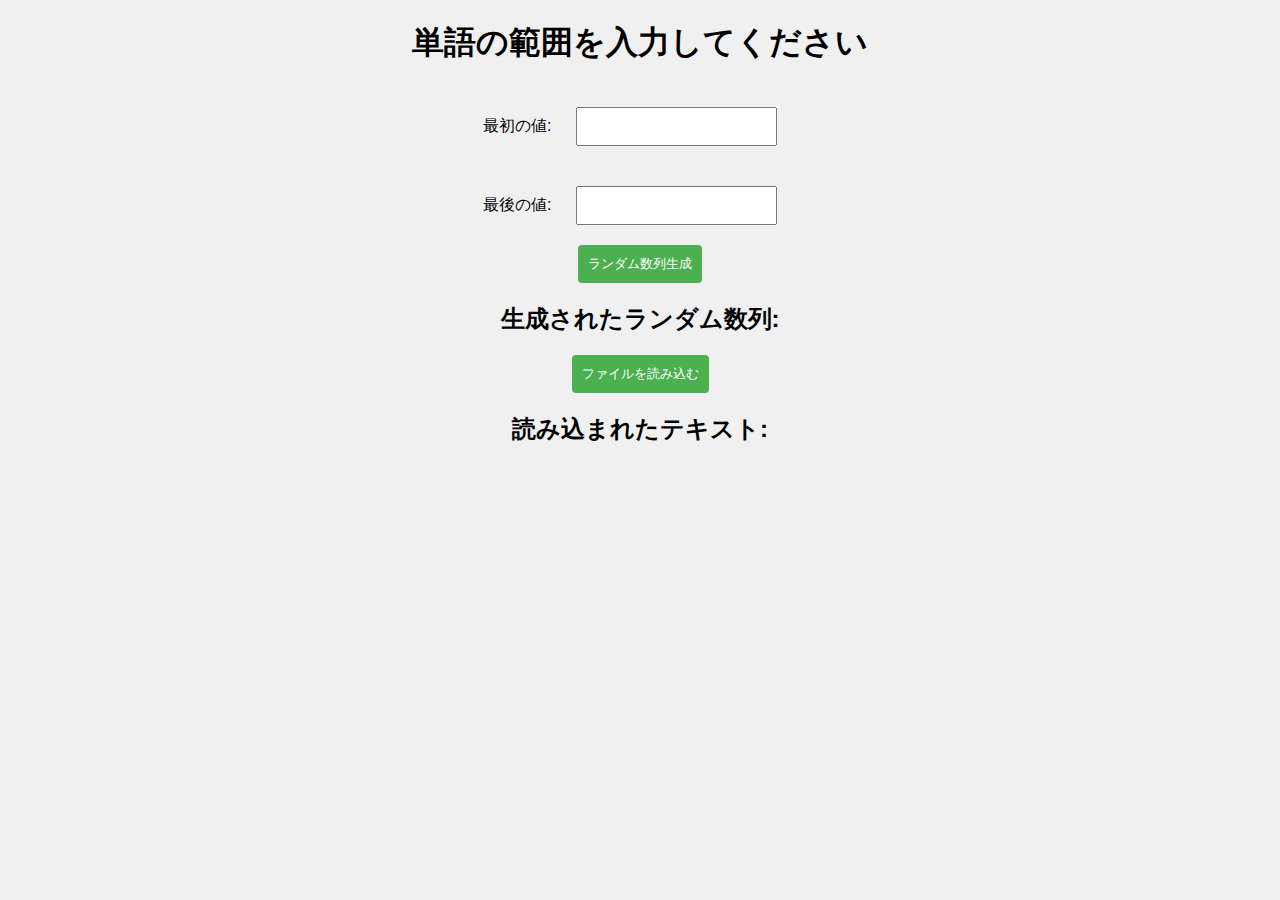
==== target1900.html @ 30ab57ee "Update target1900.html" ====
<!DOCTYPE html>
<head>
    <meta charset="UTF-8">
    <meta name="viewport" content="width=device-width, initial-scale=1.0">
    <title>wordtest_target1900</title>
    <link rel="stylesheet" href="https://pyscript.net/alpha/pyscript.css" />
    <script defer src="https://pyscript.net/alpha/pyscript.js"></script>
    <link rel="stylesheet" href="stylesheet_1900.css">
</head>

<body>
    <h1>単語の範囲を入力してください</h1>
    <form id="rangeForm"><!--formタグはサーバーに送信するのに必要-->
        <label for="start">最初の値:</label>
        <input type="number" id="start" required>
        <br>
        <label for="end">最後の値:</label>
        <input type="number" id="end" required>
        <br>
        <button type="button" onclick="generateRandomNumbers()">ランダム数列生成</button>
    </form>

    <h2>生成されたランダム数列:</h2>
    <div id="result"></div>

    <script>
        function generateRandomNumbers() {
            // 入力値の取得(documentはhtmlの操作に使う接頭辞みたいなやつ)
            var startValue = parseInt(document.getElementById('start').value); //parseIntで数字に変換
            var endValue = parseInt(document.getElementById('end').value);

            // 入力が有効であるか確認
            if (isNaN(startValue) || isNaN(endValue)) {
                alert('有効な数値を入力してください。'); // alertはポップアップ表示めっちゃいい
                return;
            }

            // ランダムな数列の生成(varが配列)
            var uniqueRandomNumbers = getUniqueRandomNumbers(startValue, endValue, 20);
            // 数列をソート
            uniqueRandomNumbers.sort(function(a, b) {
                return a - b;
            });
            // 結果の表示
            document.getElementById('result').textContent = uniqueRandomNumbers.join(', ');
        }

        function getUniqueRandomNumbers(min, max, count) {
            var numbers = [];

            // 利用可能なすべての数値を含む配列を作成
            for (var i = min; i <= max; i++) {
                numbers.push(i);
            }

            // 配列からランダムに数を選んで取り除く
            var result = [];
            for (var j = 0; j < count; j++) {
                var randomIndex = Math.floor(Math.random() * numbers.length);
                var selectedNumber = numbers.splice(randomIndex, 1)[0];
                result.push(selectedNumber);
            }

            return result;
        }
    </script>

    <button onclick="readFile()">ファイルを読み込む</button>

    <h2>読み込まれたテキスト:</h2>
    <pre id="output"></pre>

    <script>
        function readFile() {
            var outputElement = document.getElementById('output');

            // ファイルのパスを指定
            var filePath = 'target1900.txt';

            // XMLHttpRequestを使用してファイルを非同期で読み込む
            var xhr = new XMLHttpRequest();
            xhr.open('GET', filePath, true);
            xhr.onreadystatechange = function() {
                if (xhr.readyState === 4 && xhr.status === 200) {
                    var content = xhr.responseText;
                    outputElement.textContent = content;
                } else if (xhr.status !== 200) {
                    outputElement.textContent = "ファイルの読み込みに失敗しました。";
                }
            };
            xhr.send();
        }
    </script>
</body>
</html>
---- stylesheet_1900.css ----
body {
    font-family: 'Arial', sans-serif;
    margin: 0;
    padding: 0;
    background-color: #f0f0f0;
    text-align: center;
}

header {
    background-color: #333;
    color: white;
    padding: 10px;
    text-align: center;
}

main {
    padding: 20px;
}

input {
    padding: 10px;
    margin: 20px;
}

button {
    padding: 10px;
    background-color: #4CAF50;
    color: white;
    border: none;
    cursor: pointer;
    border-radius: 4px; /*角を丸める*/
}

button:hover {
    background-color: #45a049;
}

#result {
    margin-top: 20px;
    font-size: 18px;
}
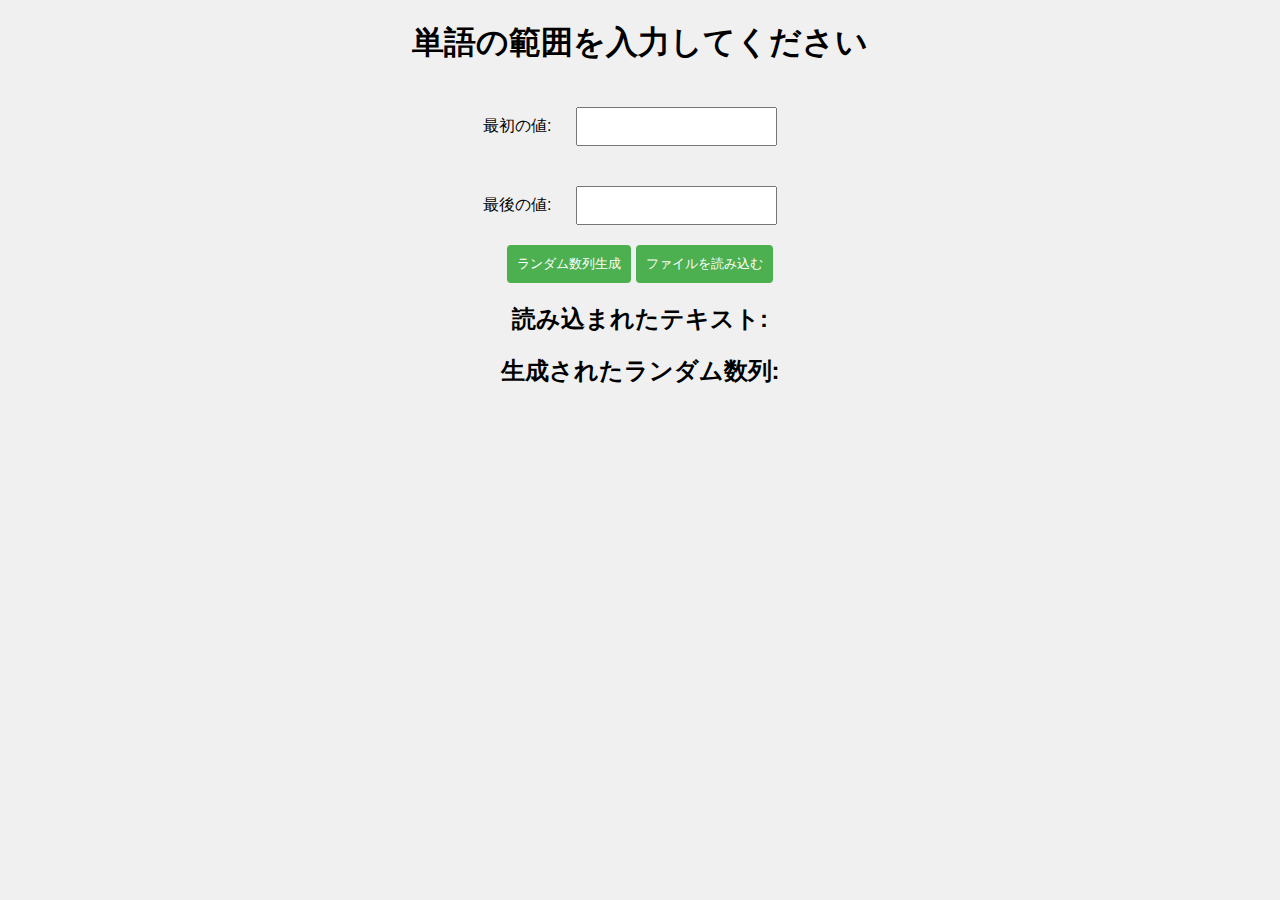
==== commit 0730879f: "Update target1900.html" ====
--- a/target1900.html
+++ b/target1900.html
@@ -18,10 +18,14 @@
         <input type="number" id="end" required>
         <br>
         <button type="button" onclick="generateRandomNumbers()">ランダム数列生成</button>
+        <button onclick="readFile()">ファイルを読み込む</button>
+        <h2>読み込まれたテキスト:</h2>
+        <pre id="output"></pre>
     </form>
 
     <h2>生成されたランダム数列:</h2>
     <div id="result"></div>
+
 
     <script>
         function generateRandomNumbers() {
@@ -63,14 +67,6 @@
 
             return result;
         }
-    </script>
-
-    <button onclick="readFile()">ファイルを読み込む</button>
-
-    <h2>読み込まれたテキスト:</h2>
-    <pre id="output"></pre>
-
-    <script>
         function readFile() {
             var outputElement = document.getElementById('output');
 
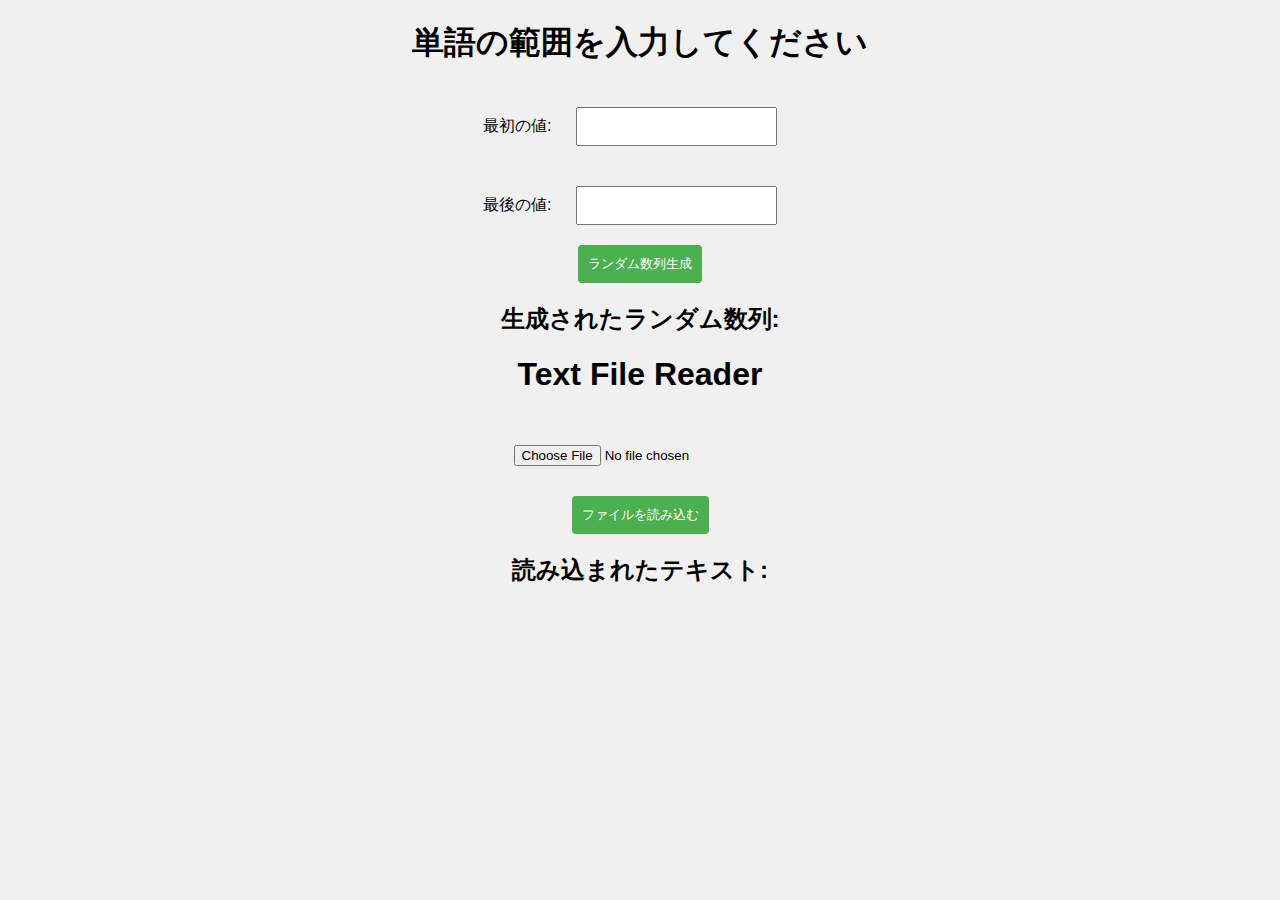
==== commit 445dd64d: "Update target1900.html" ====
--- a/target1900.html
+++ b/target1900.html
@@ -18,14 +18,10 @@
         <input type="number" id="end" required>
         <br>
         <button type="button" onclick="generateRandomNumbers()">ランダム数列生成</button>
-        <button onclick="readFile()">ファイルを読み込む</button>
-        <h2>読み込まれたテキスト:</h2>
-        <pre id="output"></pre>
     </form>
 
     <h2>生成されたランダム数列:</h2>
     <div id="result"></div>
-
 
     <script>
         function generateRandomNumbers() {
@@ -67,24 +63,45 @@
 
             return result;
         }
+    </script>
+    <h1>Text File Reader</h1>
+
+    <input type="file" id="fileInput" accept=".txt">
+    <br>
+    <button onclick="readFile()">ファイルを読み込む</button>
+
+    <h2>読み込まれたテキスト:</h2>
+    <pre id="output"></pre>
+
+    <script>
         function readFile() {
+            var fileInput = document.getElementById('fileInput');
             var outputElement = document.getElementById('output');
 
-            // ファイルのパスを指定
-            var filePath = 'target1900.txt';
+            var file = fileInput.files[0];
+            if (file) {
+                var reader = new FileReader();
 
-            // XMLHttpRequestを使用してファイルを非同期で読み込む
-            var xhr = new XMLHttpRequest();
-            xhr.open('GET', filePath, true);
-            xhr.onreadystatechange = function() {
-                if (xhr.readyState === 4 && xhr.status === 200) {
-                    var content = xhr.responseText;
-                    outputElement.textContent = content;
-                } else if (xhr.status !== 200) {
-                    outputElement.textContent = "ファイルの読み込みに失敗しました。";
-                }
-            };
-            xhr.send();
+                reader.onload = function(e) {
+                    var content = e.target.result;
+
+                    // 各行ごとに分割
+                    var lines = content.split('\n');
+
+                    // 各行を処理
+                    var resultArray = lines.map(function(line) {
+                        var [number, english, japanese, description] = line.split('\t');
+                        return { number, english, japanese, description };
+                    });
+
+                    // 結果を表示
+                    outputElement.textContent = JSON.stringify(resultArray, null, 2);
+                };
+
+                reader.readAsText(file);
+            } else {
+                outputElement.textContent = "ファイルが選択されていません。";
+            }
         }
     </script>
 </body>
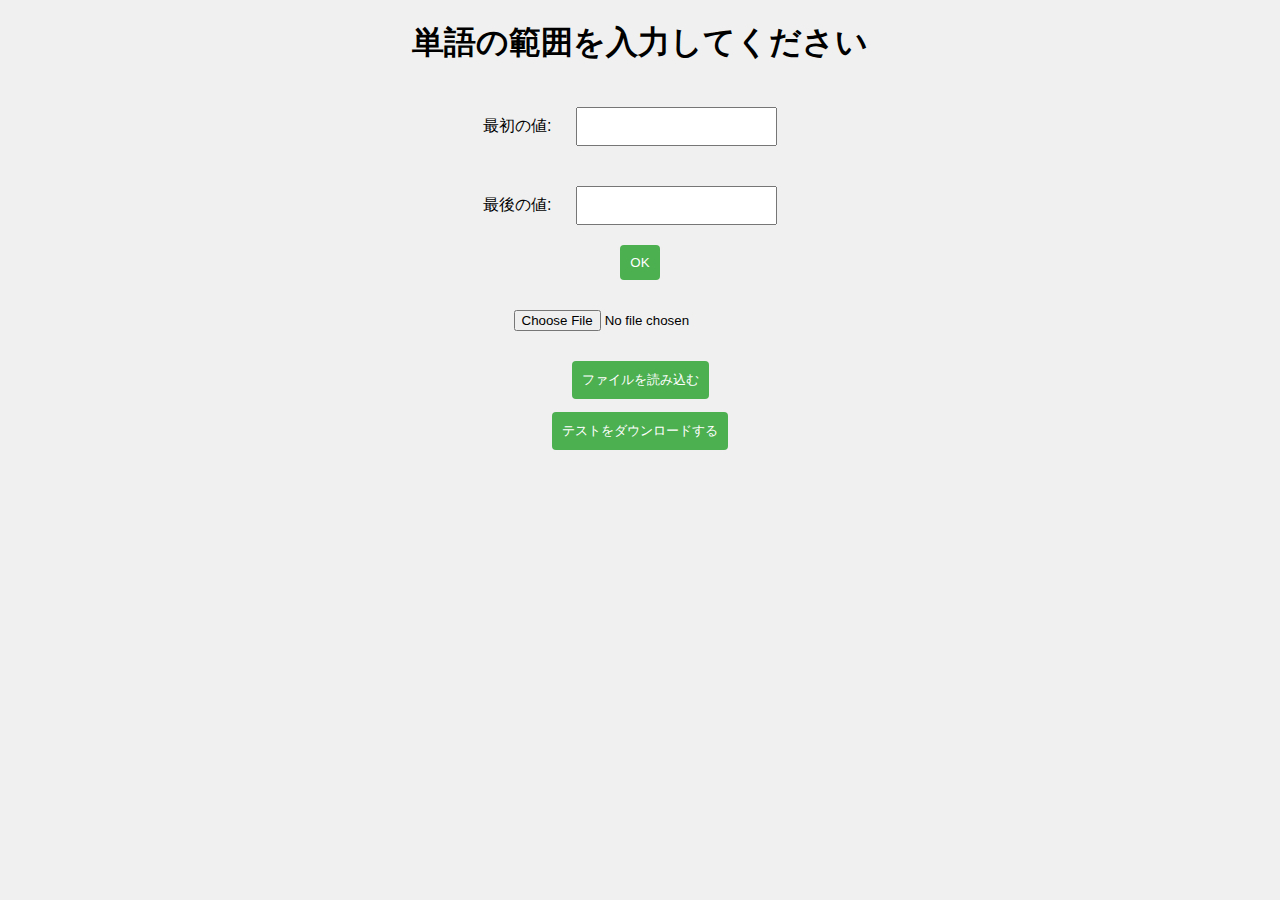
==== commit b4e3a25b: "Update target1900.html" ====
--- a/target1900.html
+++ b/target1900.html
@@ -1,4 +1,5 @@
 <!DOCTYPE html>
+
 <head>
     <meta charset="UTF-8">
     <meta name="viewport" content="width=device-width, initial-scale=1.0">
@@ -17,13 +18,22 @@
         <label for="end">最後の値:</label>
         <input type="number" id="end" required>
         <br>
-        <button type="button" onclick="generateRandomNumbers()">ランダム数列生成</button>
+        <button type="button" onclick="generateRandomNumbers()">OK</button>
     </form>
 
-    <h2>生成されたランダム数列:</h2>
-    <div id="result"></div>
+    <input type="file" id="fileInput" accept=".txt">
+    <br>
+    <button onclick="readFile()">ファイルを読み込む</button>
+    <pre id="output"></pre>
+
+    <form>
+        <button onclick="downloadFile()">テストをダウンロードする</button>
+    </form>
 
     <script>
+        var resultArray;
+        var uniqueRandomNumbers;
+
         function generateRandomNumbers() {
             // 入力値の取得(documentはhtmlの操作に使う接頭辞みたいなやつ)
             var startValue = parseInt(document.getElementById('start').value); //parseIntで数字に変換
@@ -36,13 +46,11 @@
             }
 
             // ランダムな数列の生成(varが配列)
-            var uniqueRandomNumbers = getUniqueRandomNumbers(startValue, endValue, 20);
+            uniqueRandomNumbers = getUniqueRandomNumbers(startValue, endValue, 20);
             // 数列をソート
-            uniqueRandomNumbers.sort(function(a, b) {
+            uniqueRandomNumbers.sort(function (a, b) {
                 return a - b;
             });
-            // 結果の表示
-            document.getElementById('result').textContent = uniqueRandomNumbers.join(', ');
         }
 
         function getUniqueRandomNumbers(min, max, count) {
@@ -63,17 +71,6 @@
 
             return result;
         }
-    </script>
-    <h1>Text File Reader</h1>
-
-    <input type="file" id="fileInput" accept=".txt">
-    <br>
-    <button onclick="readFile()">ファイルを読み込む</button>
-
-    <h2>読み込まれたテキスト:</h2>
-    <pre id="output"></pre>
-
-    <script>
         function readFile() {
             var fileInput = document.getElementById('fileInput');
             var outputElement = document.getElementById('output');
@@ -82,20 +79,20 @@
             if (file) {
                 var reader = new FileReader();
 
-                reader.onload = function(e) {
+                reader.onload = function (e) {
                     var content = e.target.result;
 
                     // 各行ごとに分割
                     var lines = content.split('\n');
 
-                    // 各行を処理
-                    var resultArray = lines.map(function(line) {
-                        var [number, english, japanese, description] = line.split('\t');
-                        return { number, english, japanese, description };
+                    // 各行を処理({}は辞書みたいな感じ)
+                    resultArray = lines.map(function (line) {
+                        var [num, eng, jap, info] = line.split('\t');
+                        return [num, eng, jap, info];
                     });
 
                     // 結果を表示
-                    outputElement.textContent = JSON.stringify(resultArray, null, 2);
+                    outputElement.textContent = 'ファイルの読み込みが完了しました';
                 };
 
                 reader.readAsText(file);
@@ -103,6 +100,38 @@
                 outputElement.textContent = "ファイルが選択されていません。";
             }
         }
+        function downloadFile() {
+            // 対応する英単語を抽出
+            var selectedWords = uniqueRandomNumbers.map(function (sequenceNumber) {
+                var foundObject = resultArray.find(item => item[0] == sequenceNumber.toString());
+                return foundObject ? parseInt(foundObject[0]) + ' ' + ',' + foundObject[1] + ',' + ': _ _ _ _ _ _' : '';
+            });
+
+            // 文字数ごとに改行を挿入
+            var csvContent = "";
+            for (var i = 0; i < 20; i += 2) {
+                csvContent += selectedWords[i];
+                csvContent += ',';
+                csvContent += selectedWords[i + 1];
+                csvContent += '\n';
+            }
+
+            // Blobオブジェクトを生成
+            var blob = new Blob([csvContent], { type: 'text/csv;charset=utf-8' });
+
+            // ダウンロード用のリンクを作成
+            var downloadLink = document.createElement('a');
+            downloadLink.href = URL.createObjectURL(blob);
+            downloadLink.download = 'output.csv';
+
+            // リンクをクリックしてダウンロードを開始
+            downloadLink.click();
+        }
     </script>
 </body>
+
 </html>
+
+<!--選択画面をなくしてファイルの選択から単語帳の選択をするのどっちがいいか，
+    あと作成日とかいる？
+それとサイズの調整-->
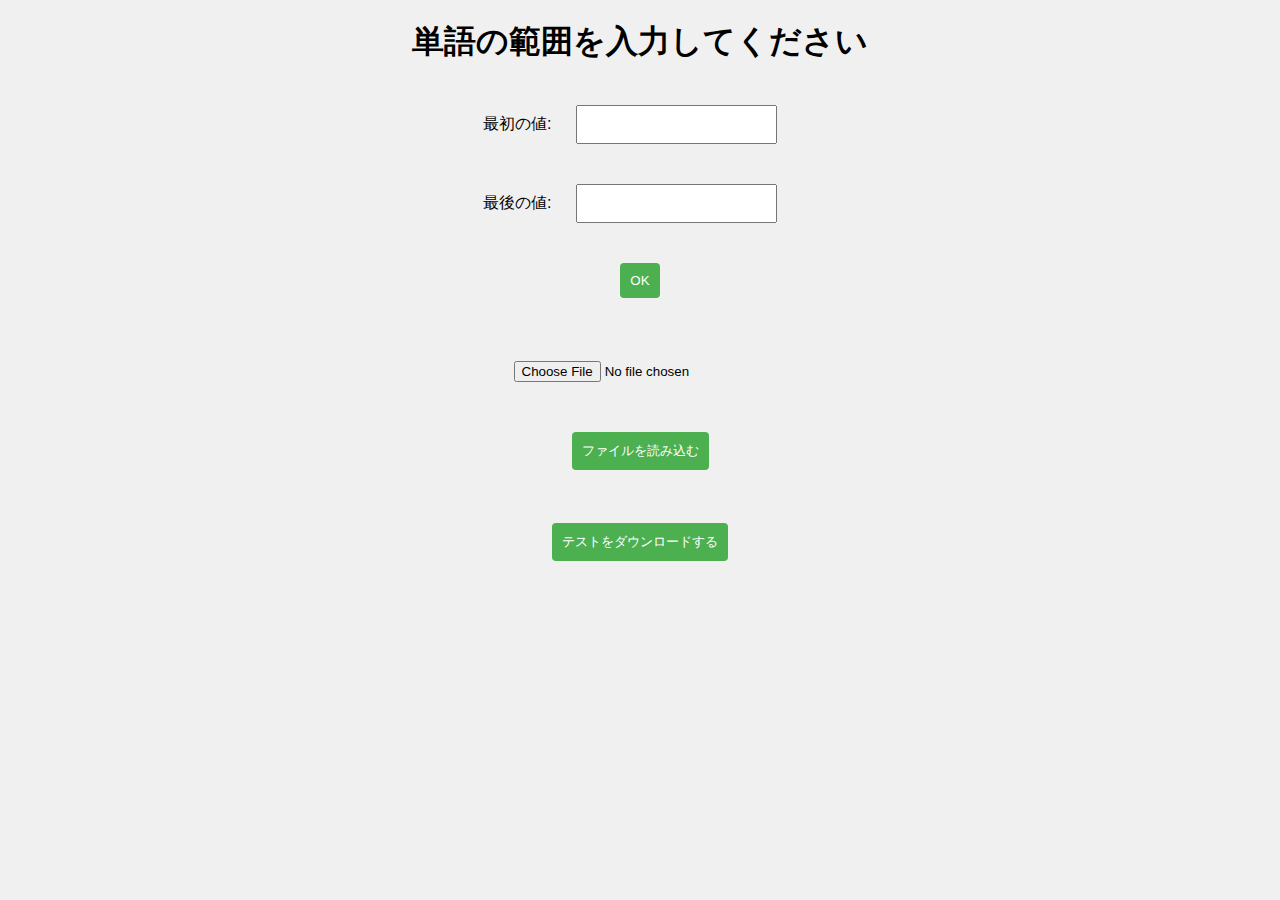
==== commit 54ea6261: "Update target1900.html" ====
--- a/target1900.html
+++ b/target1900.html
@@ -19,6 +19,7 @@
         <input type="number" id="end" required>
         <br>
         <button type="button" onclick="generateRandomNumbers()">OK</button>
+        <pre id="check"></pre>
     </form>
 
     <input type="file" id="fileInput" accept=".txt">
@@ -51,6 +52,8 @@
             uniqueRandomNumbers.sort(function (a, b) {
                 return a - b;
             });
+            var checkElement = document.getElementById('check');
+            checkElement.textContent = "取得する単語が決定しました\n使用するファイルを選択してください";
         }
 
         function getUniqueRandomNumbers(min, max, count) {
--- a/stylesheet_1900.css
+++ b/stylesheet_1900.css
@@ -24,6 +24,7 @@
 
 button {
     padding: 10px;
+    margin: 20px;
     background-color: #4CAF50;
     color: white;
     border: none;
@@ -35,7 +36,6 @@
     background-color: #45a049;
 }
 
-#result {
+h1{
     margin-top: 20px;
-    font-size: 18px;
-}+}
